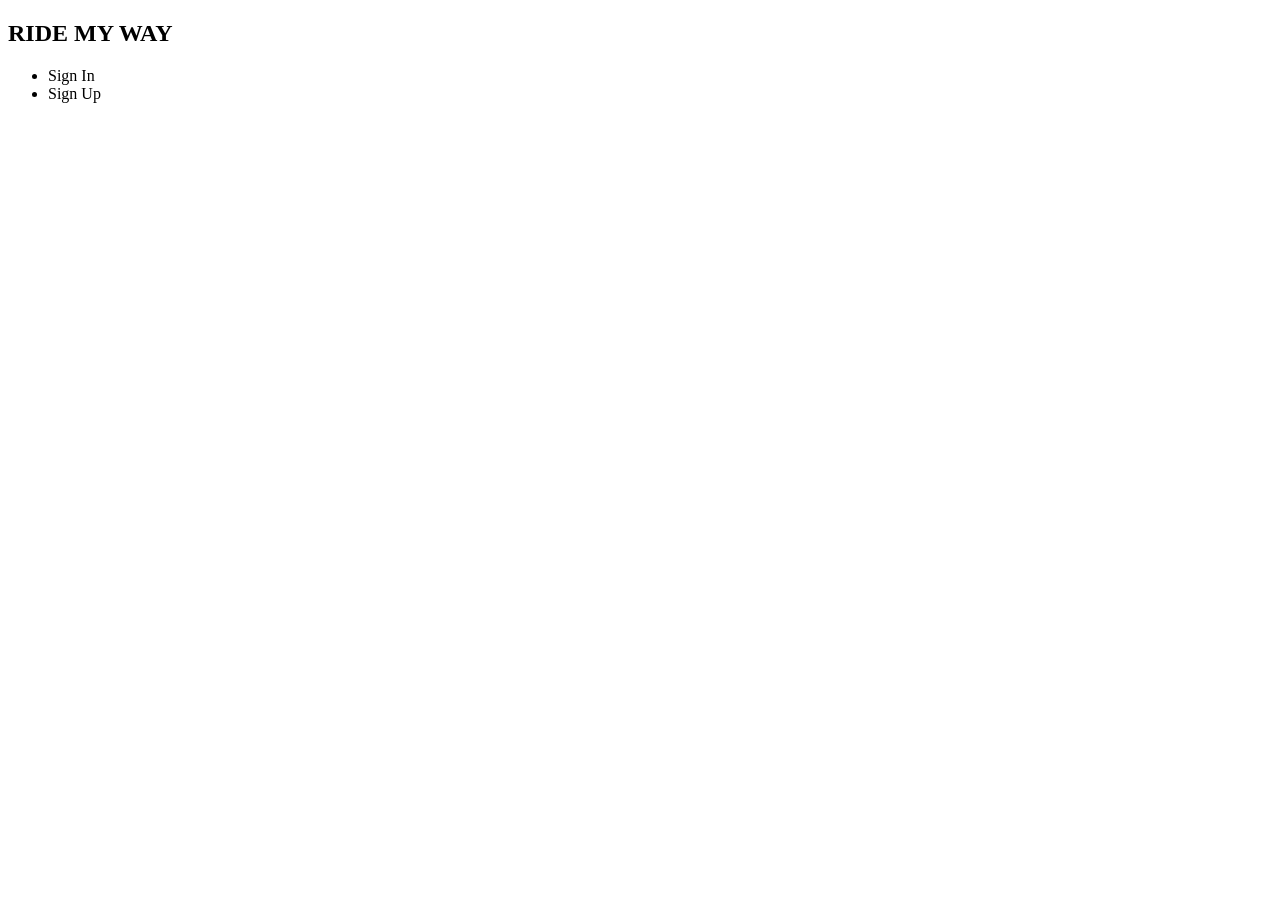
==== UI/index.html @ 3156e8f8 "Adds index html and stylesheet" ====
<!DOCTYPE html>
<html>
<head>
	<title>Ride My Way</title>
</head>
<body>
	<nav>
		<span>
			<h1>RIDE MY WAY</h1>
		</span>
		<span>
			<ul>
				<li>Sign In</li>
				<li>Sign Up</li>
			</ul>
		</span>
	</nav>

</body>
</html>
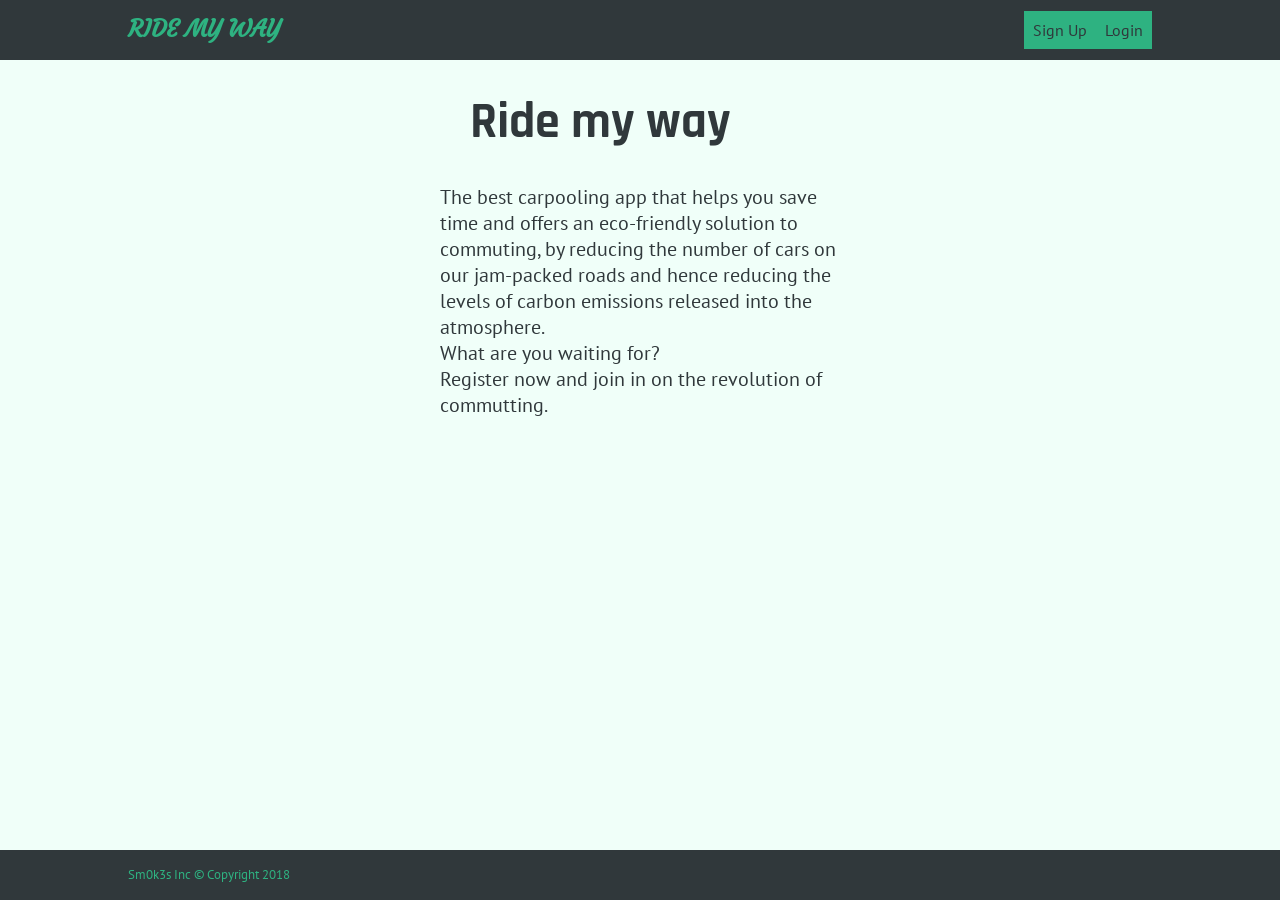
==== commit 2558da77: "Adds logo and sign in buttons" ====
--- a/UI/index.html
+++ b/UI/index.html
@@ -1,20 +1,41 @@
 <!DOCTYPE html>
-<html>
+<html lang="en">
 <head>
+	<meta charset="utf-8">
+	<link rel="stylesheet" type="text/css" href="css/style.css">
 	<title>Ride My Way</title>
 </head>
 <body>
-	<nav>
-		<span>
-			<h1>RIDE MY WAY</h1>
-		</span>
-		<span>
-			<ul>
-				<li>Sign In</li>
-				<li>Sign Up</li>
-			</ul>
-		</span>
-	</nav>
+	<header>
+		<nav>
+			<span class="logo">
+				<h1>RIDE MY WAY</h1>
+			</span>
+			<span class="links">
+				<ul>
+					<li><a href="#">Sign Up</a></li>
+					<li><a href="#">Login</a></li>
+				</ul>
+			</span>
+		</nav>
+	</header>
+	<section>
+		<div class="container">
+			<div class="text">
+				<h2>Ride my way</h2>
+				<p>
+					The best carpooling app that helps you save time and offers an eco-friendly solution to commuting, by reducing the number of cars on our jam-packed roads and hence reducing the levels of carbon emissions released into the atmosphere. <br/>What are you waiting for? <br/>
+					Register now and join in on the revolution of commutting.
+				</p>
+			</div>
+		</div>
+	</section>
+	<footer>
+		<div class="container">
+			<small  class="copyright"> Sm0k3s Inc &copy; Copyright 2018
+			</small
+		</div>
+	</footer>
 
 </body>
 </html>
--- a/UI/css/style.css
+++ b/UI/css/style.css
@@ -0,0 +1,101 @@
+@import url('https://fonts.googleapis.com/css?family=Courgette|Rajdhani|PT+Sans');
+
+* {
+	padding: 0;
+	margin: 0;
+}
+
+body {
+	
+	background-color: #f0fff9;
+}
+
+/*********HEADER**********/
+header {
+	width: 100%;
+	height: 60px;
+	background-color: #30383b;
+}
+
+h1 {
+	font-family: 'Courgette', cursive;
+	margin-top: 14px;
+	color: #2eb281;
+}
+
+.logo {
+	float: left;
+}
+
+.links {
+	margin-top: 20px;
+	float: right;
+}
+
+nav {
+	width: 80%;
+	margin: 0 auto;
+}
+
+ul li {
+	display: inline;
+	list-style: none;
+	float: left;
+}
+ul li a {
+	text-decoration: none;
+	padding: 8px;
+	border: 1px solid #2eb281;
+	background-color: #2eb281;
+	color: #30383b;
+	font-family: 'PT Sans', sans-serif;
+	transition: ease-in-out .5s;
+}
+
+ul li a:hover {
+	border: 1px solid #2eb281;
+	background-color: #30383b;
+	color: #2eb281;
+	transition: ease-in-out .5s;
+}
+/*************END OF HEADER***************/
+
+/****************BODY********************/
+.container {
+	width: 80%;
+	margin: 0 auto;
+}
+
+.text {
+	color: #30383b;
+	max-width: 400px;
+	margin: 0 auto;
+	font-size: 20px;
+	font-family: 'PT Sans', sans-serif;
+}
+
+h2 {
+	margin: 30px;
+	font-size: 50px;
+	font-family: 'Rajdhani', sans-serif;
+}
+/****************END OF BODY******************/
+
+/****************FOOTER********************/
+footer {
+	width: 100%;
+	height: 50px;
+	background-color: #30383b;
+	position: absolute;
+	bottom: 0;
+}
+.copyright {
+	width: 100%;
+	text-align: center;
+	position: relative;
+	top: 15px;
+	align-content: center;
+	color: #2eb281;
+	font-family: 'PT Sans', sans-serif;
+}
+/****************END OF FOOTER*****************/
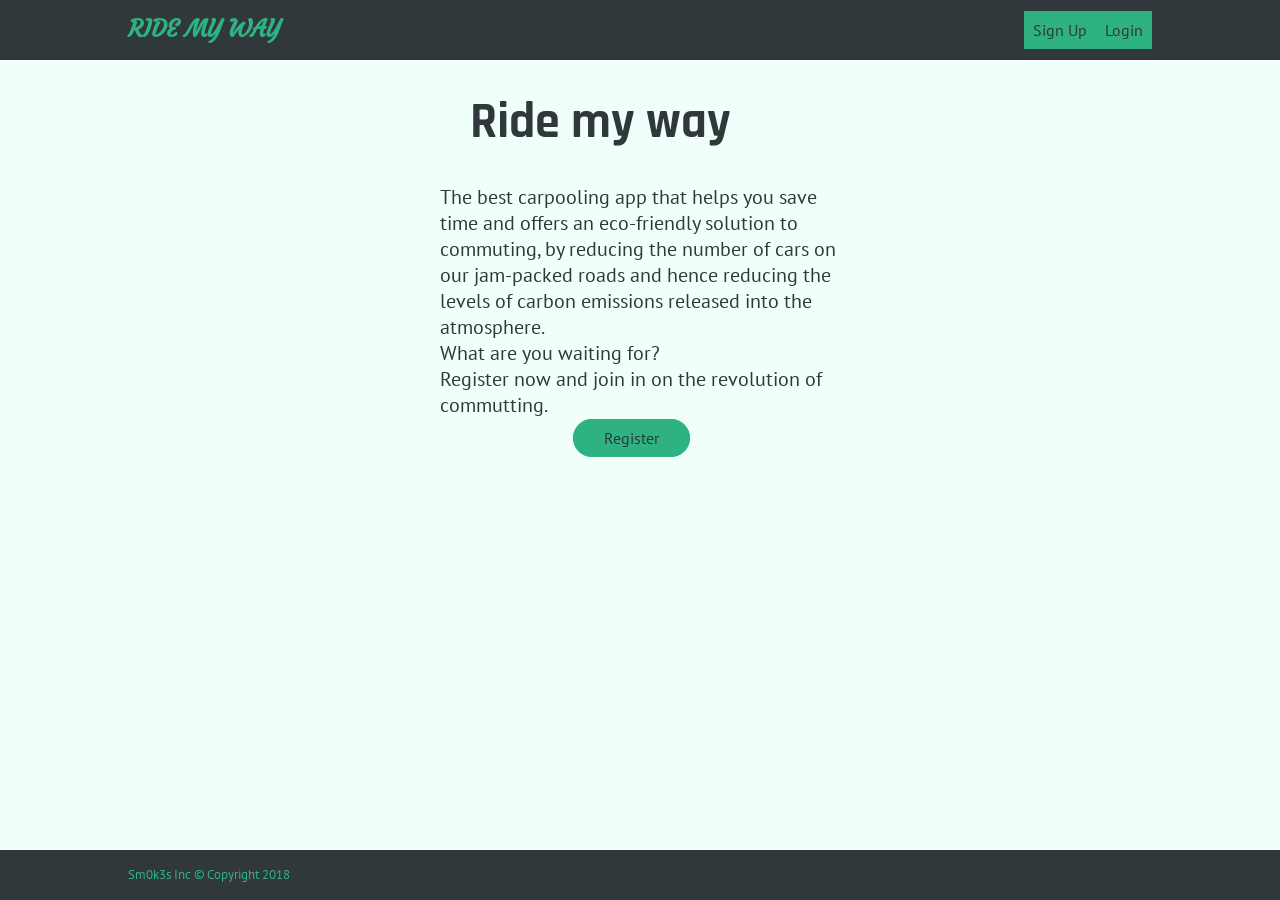
==== commit f3579c2c: "[Finishes#158252289] Adds register button on home page" ====
--- a/UI/index.html
+++ b/UI/index.html
@@ -2,6 +2,7 @@
 <html lang="en">
 <head>
 	<meta charset="utf-8">
+	<meta name="viewport" content="width=device-width, initial-scale=1">
 	<link rel="stylesheet" type="text/css" href="css/style.css">
 	<title>Ride My Way</title>
 </head>
@@ -27,6 +28,13 @@
 					The best carpooling app that helps you save time and offers an eco-friendly solution to commuting, by reducing the number of cars on our jam-packed roads and hence reducing the levels of carbon emissions released into the atmosphere. <br/>What are you waiting for? <br/>
 					Register now and join in on the revolution of commutting.
 				</p>
+				
+			</div>
+			<div class="register">
+				<ul>
+					<li><a href="#">Register</a></li>
+					
+				</ul>
 			</div>
 		</div>
 	</section>
--- a/UI/css/style.css
+++ b/UI/css/style.css
@@ -3,6 +3,7 @@
 * {
 	padding: 0;
 	margin: 0;
+	box-sizing: border-box;
 }
 
 body {
@@ -59,7 +60,13 @@
 	transition: ease-in-out .5s;
 }
 /*************END OF HEADER***************/
-
+@media screen and (max-width: 600px) {
+nav ul li a {
+	display: block;
+	color: #f33;
+    float: none;
+    width: 100%;}
+  }
 /****************BODY********************/
 .container {
 	width: 80%;
@@ -74,6 +81,16 @@
 	font-family: 'PT Sans', sans-serif;
 }
 
+.register {
+	width: 135px;
+	margin: 10px auto;
+}
+
+.register ul li a {
+	border-radius: 30px;
+	padding: 8px 30px;
+	margin: 0 auto;
+}
 h2 {
 	margin: 30px;
 	font-size: 50px;
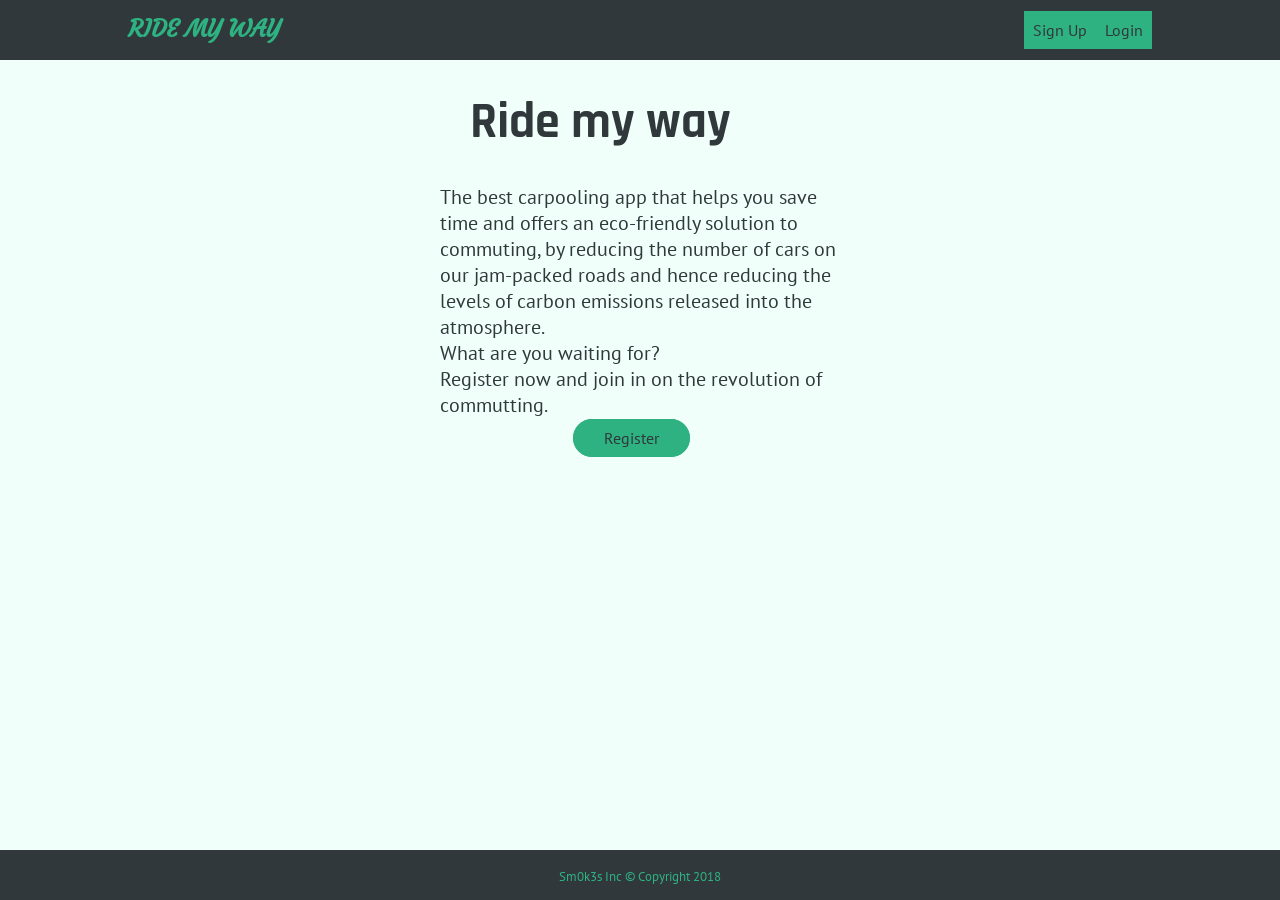
==== commit c5bcb62e: "[Finishes #158252170]links logo to landing page" ====
--- a/UI/index.html
+++ b/UI/index.html
@@ -10,11 +10,11 @@
 	<header>
 		<nav>
 			<span class="logo">
-				<h1>RIDE MY WAY</h1>
+				<a href="index.html"><h1>RIDE MY WAY</h1></a>
 			</span>
 			<span class="links">
 				<ul>
-					<li><a href="#">Sign Up</a></li>
+					<li><a href="signup.html">Sign Up</a></li>
 					<li><a href="#">Login</a></li>
 				</ul>
 			</span>
@@ -32,7 +32,7 @@
 			</div>
 			<div class="register">
 				<ul>
-					<li><a href="#">Register</a></li>
+					<li><a href="signup.html">Register</a></li>
 					
 				</ul>
 			</div>
--- a/UI/css/style.css
+++ b/UI/css/style.css
@@ -4,6 +4,7 @@
 	padding: 0;
 	margin: 0;
 	box-sizing: border-box;
+	font-family: 'PT Sans', sans-serif;
 }
 
 body {
@@ -26,6 +27,9 @@
 
 .logo {
 	float: left;
+}
+.logo a {	
+	text-decoration: none;
 }
 
 .links {
@@ -63,10 +67,23 @@
 @media screen and (max-width: 600px) {
 nav ul li a {
 	display: block;
-	color: #f33;
     float: none;
     width: 100%;}
+.container {
+	width: 100%;
+}
+    .form {
+	width: 100%;
+	text-align: center;
+}
+footer {
+	position: relative;
+	float: left;
   }
+form {
+	width: 100%;
+}
+}
 /****************BODY********************/
 .container {
 	width: 80%;
@@ -92,6 +109,7 @@
 	margin: 0 auto;
 }
 h2 {
+	color: #30383b;
 	margin: 30px;
 	font-size: 50px;
 	font-family: 'Rajdhani', sans-serif;
@@ -100,6 +118,7 @@
 
 /****************FOOTER********************/
 footer {
+	text-align: center;
 	width: 100%;
 	height: 50px;
 	background-color: #30383b;
@@ -108,11 +127,236 @@
 }
 .copyright {
 	width: 100%;
-	text-align: center;
 	position: relative;
 	top: 15px;
 	align-content: center;
 	color: #2eb281;
 	font-family: 'PT Sans', sans-serif;
 }
-/****************END OF FOOTER*****************/+/****************END OF FOOTER*****************/
+
+/*-----------Sign Up page-----------*/
+form {
+	margin: 0 auto;
+}
+.form {
+	width: 33%;
+	margin: 0 auto;
+	text-align: center;
+}
+
+.form1 {
+	margin: 10px 0;
+	padding: 8px 15px;
+	border: 1px solid #30383b;
+	width: 100%;
+	border-radius: 3px;
+	display: block;
+}
+.sign {
+	display: inline;
+	float: left;
+	background-color: #30383b;
+	border: 1px solid #30383b;
+	width: 50%;
+	margin-top: 10px; 
+	padding: 10px 20px;
+	color: #2eb281;
+}
+
+.sign1 {
+	display: inline;
+	float: left;
+	background-color: #f0fff9;
+	border: 1px solid #30383b;
+	width: 50%;
+	margin-top: 10px; 
+	padding: 10px 20px;
+	color: #2eb281;
+}
+
+label {
+	margin: 10px;
+}
+
+.sign a {
+	font-size: 1.15em;
+	color: #2eb281;
+	text-decoration: none;
+}
+.sign1 a {
+	font-size: 1.15em;
+	color: #30383b;
+	text-decoration: none;
+}
+
+/*--------Rides Offers---------*/
+
+.navigation a {
+	border: 1px solid #30383b;
+	background-color: #30383b;
+	color: #2eb281;
+}
+
+.rides {
+	width: 100%;
+	color: #444;
+}
+.ride {
+	background-color:;
+	border-radius: 5px;
+	width: 31%;
+	margin: 10px;
+	float: left;
+	box-shadow: 2px 2px 8px #888;
+}
+
+.ride button {
+	background-color: #2eb281;
+	padding: 5px 10px;
+	margin-bottom: 15px; 
+	margin-left: 35%;
+	border: 1px;
+	cursor: pointer;
+}
+.ride table {
+	margin: 10px;
+}
+
+.ride th {
+	color: #30383b;
+}
+
+.profile {
+	width: 100%;
+	display: table;
+}
+.avatar {
+	width: 22%;
+	margin: 1%;
+	height: 60vh;
+	float: left;
+	border-radius: 3px;
+}
+.mugshot {
+	border-radius: 2px;
+	box-shadow: 2px 2px 8px #888;
+}
+.avatar span {
+	margin: 10px 0;
+	width: 100%;
+	display: block;
+	text-align: center;
+}
+.avatar span img {
+	width: 50%;
+	height: 50%;
+	border-radius: 100%;
+	margin: 5% 25%;
+	float: left;
+}
+
+.avatar button {
+	background-color: #2eb281;
+	color: #30383b;
+	border: 1px;
+	cursor: pointer;
+	padding: 5px 10px;
+	margin-bottom: 5%;
+}
+
+.histo {
+	width: 50%;
+	margin: 1%;
+	height: 800px;
+	float: left;
+}
+.historia thead {
+	background-color: #
+}
+.req {
+	width: 22%;
+	margin: 1%;
+	float: left;
+	text-align: center;
+}
+
+.footer {
+	width: 100%;
+	text-align: center;
+	position: relative;
+	color: #2eb281;
+	font-family: 'PT Sans', sans-serif;
+}
+.historia {
+	margin: 10px 0;
+	box-shadow: 2px 2px 8px #888;
+	border-radius: 8px;
+	width: 100%;
+	overflow-x: auto;
+}
+.historia h3 {
+
+	font-weight: 200;
+	text-align: center;
+	margin: 10px 0;
+}
+
+
+.historia table {
+	width: 100%;
+	margin: 0 auto;
+	text-align: left;
+	border-collapse: collapse;
+}
+
+.historia tr:nth-child(even) {
+    background-color: #2eb281;
+}
+
+
+.historia th, .historia td {
+	padding: .75em 1.75em 0;
+	border-bottom: 1px solid #888; 
+}
+.ride-req span img {
+	width: 30%;
+	height: 30%;
+	border-radius: 100%;
+	margin: 5% 35%;
+	float: left;
+}
+.ride-req span {
+	margin: 10px 0;
+	width: 100%;
+	display: block;
+	text-align: center;
+}
+.ride-req {
+	box-shadow: 2px 2px 8px #888;
+	border-radius: 2px;
+}
+
+.req button {
+	border: 1px;
+	cursor: pointer;
+	padding: 5px 10px;
+	margin-bottom: 5%;
+}
+.yes {
+	background-color: #2eb281;
+}
+.no {
+	background-color: #ff785b;
+}
+.offer {
+	width: 80%;
+	text-align: center;
+	margin: 3px 10%;
+}
+.offer label{
+	display: block;
+}
+.inputs button{
+	margin: 5px 0; 
+}
